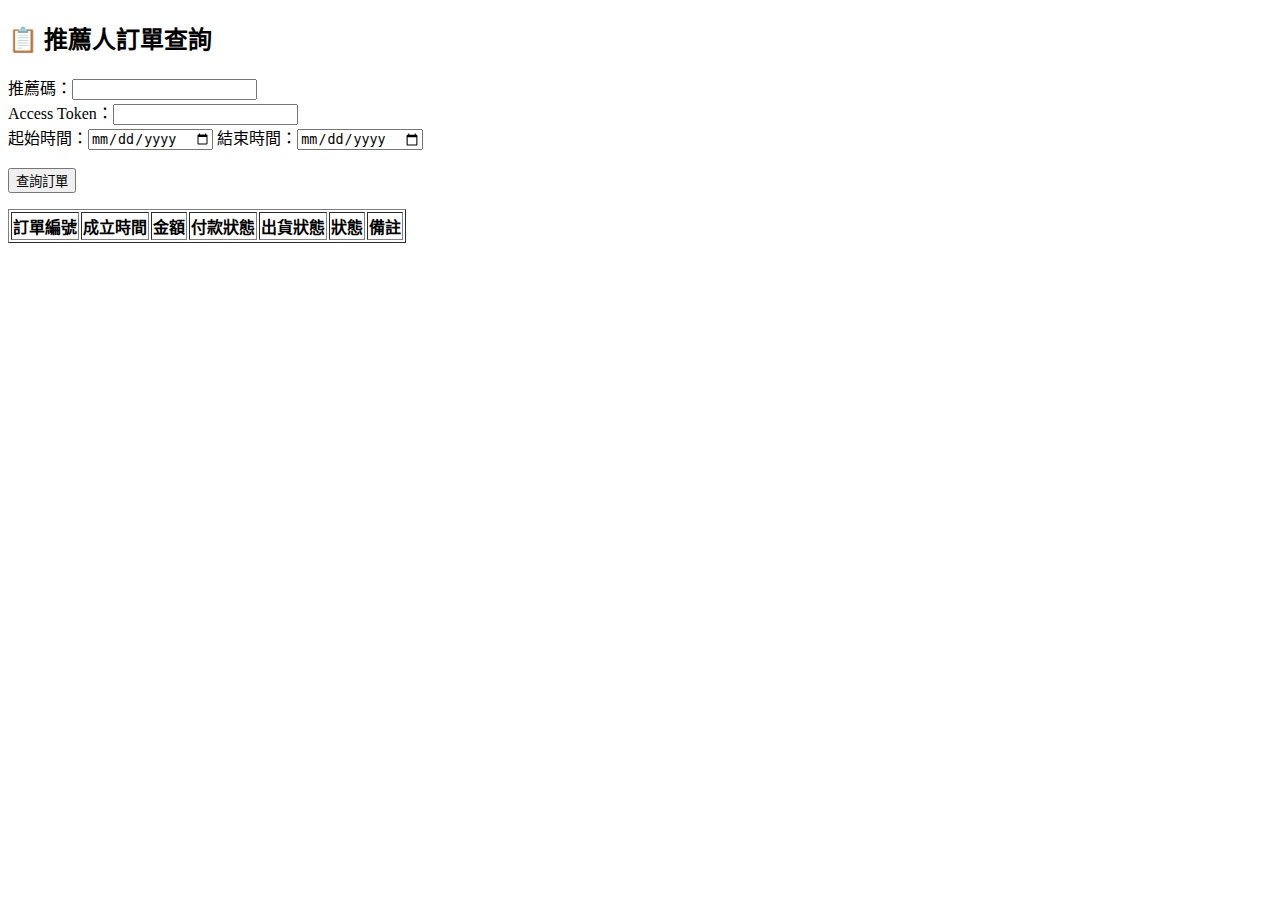
==== index.html @ 6155e8c7 "✨ 加入 GitHub Pages 前端查詢頁面" ====
<!DOCTYPE html>
<html lang="zh-TW">
<head>
  <meta charset="UTF-8" />
  <meta name="viewport" content="width=device-width, initial-scale=1.0"/>
  <title>推薦人訂單查詢</title>
</head>
<body>
  <h2>📋 推薦人訂單查詢</h2>
  <form id="orderForm">
    <label>推薦碼：<input type="text" id="referral_code" required></label><br/>
    <label>Access Token：<input type="text" id="access_token" required></label><br/>
    <label>起始時間：<input type="date" id="start_date"></label>
    <label>結束時間：<input type="date" id="end_date"></label><br/><br/>
    <button type="submit">查詢訂單</button>
  </form>

  <p id="loading" style="display:none;">📡 查詢中，請稍候...</p>
  <p id="summary"></p>
  <button id="exportBtn" style="display:none;">📤 匯出報表 (CSV)</button>

  <table id="resultTable" border="1">
    <thead>
      <tr>
        <th>訂單編號</th>
        <th>成立時間</th>
        <th>金額</th>
        <th>付款狀態</th>
        <th>出貨狀態</th>
        <th>狀態</th>
        <th>備註</th>
      </tr>
    </thead>
    <tbody></tbody>
  </table>

  <script>
    const apiURL = "https://referral-report-api.onrender.com/orders";

    // 如果網址有帶參數，自動填入表單
    window.addEventListener("load", () => {
      const params = new URLSearchParams(window.location.search);
      document.getElementById("referral_code").value = params.get("referral_code") || "";
      document.getElementById("access_token").value = params.get("access_token") || "";
    });

    document.getElementById("orderForm").addEventListener("submit", async function (e) {
      e.preventDefault();
      const code = document.getElementById("referral_code").value.trim();
      const token = document.getElementById("access_token").value.trim();
      const start = document.getElementById("start_date").value;
      const end = document.getElementById("end_date").value;

      const loading = document.getElementById("loading");
      const summary = document.getElementById("summary");
      const tbody = document.querySelector("#resultTable tbody");
      const exportBtn = document.getElementById("exportBtn");
      loading.style.display = "block";
      summary.textContent = "";
      tbody.innerHTML = "";
      exportBtn.style.display = "none";

      try {
        const url = new URL(apiURL);
        url.searchParams.set("referral_code", code);
        url.searchParams.set("access_token", token);
        if (start) url.searchParams.set("created_at_min", start + " 00:00:00");
        if (end) url.searchParams.set("created_at_max", end + " 23:59:59");

        const res = await fetch(url);
        const data = await res.json();

        loading.style.display = "none";

        if (!res.ok || data.error) {
          summary.textContent = `❌ 查詢失敗：${data.error || "未知錯誤"}`;
          return;
        }

        if (data.message) {
          summary.textContent = "查無訂單";
          return;
        }

        let total = 0;
        data.forEach(order => {
          const row = tbody.insertRow();
          row.insertCell().innerText = order.order_number;
          row.insertCell().innerText = order.created_at;
          row.insertCell().innerText = order.total_price;
          row.insertCell().innerText = order.financial_status;
          row.insertCell().innerText = order.fulfillment_status;
          row.insertCell().innerText = order.is_cancelled ? "❌ 已取消" : "✅ 有效";
          row.insertCell().innerText = order.remark || "";
          total += parseFloat(order.total_price);
        });

        summary.textContent = `✅ 共 ${data.length} 筆訂單，總金額：NT$ ${total.toFixed(0)} 元`;
        exportBtn.style.display = "inline-block";

        exportBtn.onclick = () => {
          const csv = "訂單編號,成立時間,金額,付款狀態,出貨狀態,狀態,備註\n" + data.map(o =>
            [o.order_number, o.created_at, o.total_price, o.financial_status, o.fulfillment_status, o.is_cancelled ? "已取消" : "有效", o.remark || ""].join(",")
          ).join("\n");
          const blob = new Blob([csv], { type: "text/csv;charset=utf-8;" });
          const link = document.createElement("a");
          link.href = URL.createObjectURL(blob);
          link.download = `orders_${code}.csv`;
          link.click();
        };
      } catch (err) {
        loading.style.display = "none";
        summary.textContent = `❌ 查詢失敗，請確認後端是否啟動或網路是否通順`;
        console.error(err);
      }
    });
  </script>
</body>
</html>
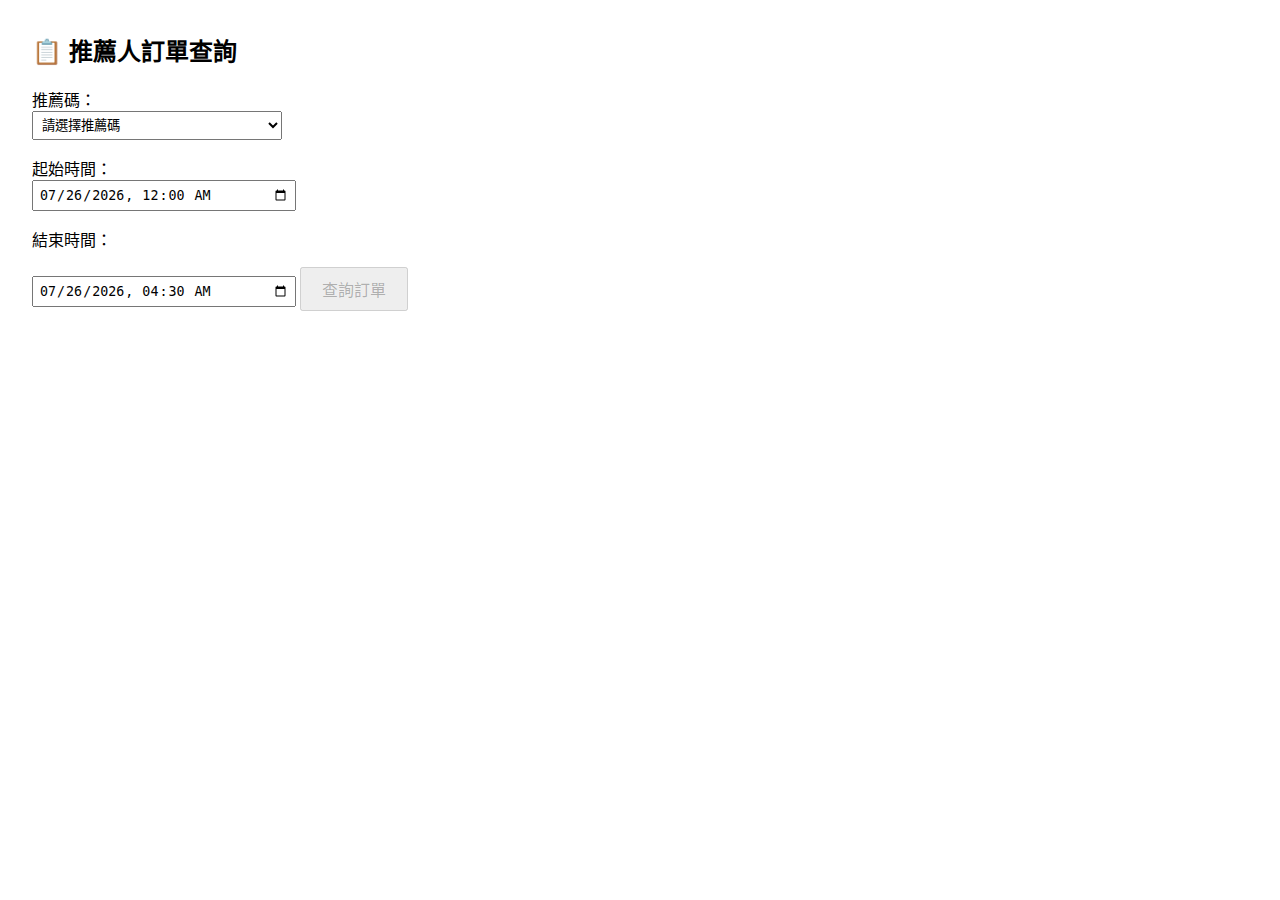
==== commit 2e0802dc: "🎨 改善 UI/UX：下拉選單與半小時時間區段" ====
--- a/index.html
+++ b/index.html
@@ -2,118 +2,105 @@
 <html lang="zh-TW">
 <head>
   <meta charset="UTF-8" />
-  <meta name="viewport" content="width=device-width, initial-scale=1.0"/>
-  <title>推薦人訂單查詢</title>
+  <title>📋 推薦人訂單查詢</title>
+  <style>
+    body {
+      font-family: sans-serif;
+      margin: 2em;
+    }
+    label {
+      display: block;
+      margin-top: 1em;
+    }
+    input, select {
+      padding: 5px;
+      width: 250px;
+    }
+    button {
+      margin-top: 1em;
+      padding: 8px 20px;
+      font-size: 16px;
+    }
+    #token_section {
+      display: none;
+    }
+  </style>
 </head>
 <body>
   <h2>📋 推薦人訂單查詢</h2>
-  <form id="orderForm">
-    <label>推薦碼：<input type="text" id="referral_code" required></label><br/>
-    <label>Access Token：<input type="text" id="access_token" required></label><br/>
-    <label>起始時間：<input type="date" id="start_date"></label>
-    <label>結束時間：<input type="date" id="end_date"></label><br/><br/>
-    <button type="submit">查詢訂單</button>
-  </form>
 
-  <p id="loading" style="display:none;">📡 查詢中，請稍候...</p>
-  <p id="summary"></p>
-  <button id="exportBtn" style="display:none;">📤 匯出報表 (CSV)</button>
+  <label for="referral_code">推薦碼：</label>
+  <select id="referral_code" onchange="onReferralChange()">
+    <option value="">請選擇推薦碼</option>
+    <option value="LAVONS88">LAVONS88</option>
+    <option value="LAVONS_WINNIE">LAVONS_WINNIE</option>
+    <option value="LAVONS_XIAOSHAN">LAVONS_XIAOSHAN</option>
+  </select>
 
-  <table id="resultTable" border="1">
-    <thead>
-      <tr>
-        <th>訂單編號</th>
-        <th>成立時間</th>
-        <th>金額</th>
-        <th>付款狀態</th>
-        <th>出貨狀態</th>
-        <th>狀態</th>
-        <th>備註</th>
-      </tr>
-    </thead>
-    <tbody></tbody>
-  </table>
+  <div id="token_section">
+    <label for="access_token">Access Token：</label>
+    <input type="password" id="access_token" />
+  </div>
+
+  <label for="start_time">起始時間：</label>
+  <input type="datetime-local" id="start_time" />
+
+  <label for="end_time">結束時間：</label>
+  <input type="datetime-local" id="end_time" />
+
+  <button id="query_btn" onclick="fetchOrders()" disabled>查詢訂單</button>
+
+  <pre id="result"></pre>
 
   <script>
-    const apiURL = "https://referral-report-api.onrender.com/orders";
+    function onReferralChange() {
+      const code = document.getElementById("referral_code").value;
+      const tokenSection = document.getElementById("token_section");
+      const tokenInput = document.getElementById("access_token");
+      tokenSection.style.display = code ? "block" : "none";
+      tokenInput.value = "";
+      updateButtonState();
+    }
 
-    // 如果網址有帶參數，自動填入表單
-    window.addEventListener("load", () => {
-      const params = new URLSearchParams(window.location.search);
-      document.getElementById("referral_code").value = params.get("referral_code") || "";
-      document.getElementById("access_token").value = params.get("access_token") || "";
-    });
+    function updateButtonState() {
+      const code = document.getElementById("referral_code").value;
+      const token = document.getElementById("access_token").value;
+      const btn = document.getElementById("query_btn");
+      btn.disabled = !(code && token);
+    }
 
-    document.getElementById("orderForm").addEventListener("submit", async function (e) {
-      e.preventDefault();
-      const code = document.getElementById("referral_code").value.trim();
-      const token = document.getElementById("access_token").value.trim();
-      const start = document.getElementById("start_date").value;
-      const end = document.getElementById("end_date").value;
+    document.getElementById("access_token").addEventListener("input", updateButtonState);
 
-      const loading = document.getElementById("loading");
-      const summary = document.getElementById("summary");
-      const tbody = document.querySelector("#resultTable tbody");
-      const exportBtn = document.getElementById("exportBtn");
-      loading.style.display = "block";
-      summary.textContent = "";
-      tbody.innerHTML = "";
-      exportBtn.style.display = "none";
+    function fetchOrders() {
+      const referral = document.getElementById("referral_code").value;
+      const token = document.getElementById("access_token").value;
+      const start = document.getElementById("start_time").value.replace("T", " ");
+      const end = document.getElementById("end_time").value.replace("T", " ");
 
-      try {
-        const url = new URL(apiURL);
-        url.searchParams.set("referral_code", code);
-        url.searchParams.set("access_token", token);
-        if (start) url.searchParams.set("created_at_min", start + " 00:00:00");
-        if (end) url.searchParams.set("created_at_max", end + " 23:59:59");
+      const url = `https://referral-report-api.onrender.com/orders?referral_code=${referral}&access_token=${token}&created_at_min=${start}&created_at_max=${end}`;
+      const resultBox = document.getElementById("result");
+      resultBox.textContent = "⏳ 查詢中...";
 
-        const res = await fetch(url);
-        const data = await res.json();
+      fetch(url)
+        .then((res) => res.json())
+        .then((data) => {
+          resultBox.textContent = JSON.stringify(data, null, 2);
+        })
+        .catch((err) => {
+          resultBox.textContent = "❌ 發生錯誤：" + err.message;
+        });
+    }
 
-        loading.style.display = "none";
+    // 預設填入今天 00:00 ~ 現在時間（整點/半點）
+    window.onload = () => {
+      const now = new Date();
+      now.setMinutes(now.getMinutes() < 30 ? 0 : 30, 0, 0);
+      const today = new Date(now.getFullYear(), now.getMonth(), now.getDate());
 
-        if (!res.ok || data.error) {
-          summary.textContent = `❌ 查詢失敗：${data.error || "未知錯誤"}`;
-          return;
-        }
-
-        if (data.message) {
-          summary.textContent = "查無訂單";
-          return;
-        }
-
-        let total = 0;
-        data.forEach(order => {
-          const row = tbody.insertRow();
-          row.insertCell().innerText = order.order_number;
-          row.insertCell().innerText = order.created_at;
-          row.insertCell().innerText = order.total_price;
-          row.insertCell().innerText = order.financial_status;
-          row.insertCell().innerText = order.fulfillment_status;
-          row.insertCell().innerText = order.is_cancelled ? "❌ 已取消" : "✅ 有效";
-          row.insertCell().innerText = order.remark || "";
-          total += parseFloat(order.total_price);
-        });
-
-        summary.textContent = `✅ 共 ${data.length} 筆訂單，總金額：NT$ ${total.toFixed(0)} 元`;
-        exportBtn.style.display = "inline-block";
-
-        exportBtn.onclick = () => {
-          const csv = "訂單編號,成立時間,金額,付款狀態,出貨狀態,狀態,備註\n" + data.map(o =>
-            [o.order_number, o.created_at, o.total_price, o.financial_status, o.fulfillment_status, o.is_cancelled ? "已取消" : "有效", o.remark || ""].join(",")
-          ).join("\n");
-          const blob = new Blob([csv], { type: "text/csv;charset=utf-8;" });
-          const link = document.createElement("a");
-          link.href = URL.createObjectURL(blob);
-          link.download = `orders_${code}.csv`;
-          link.click();
-        };
-      } catch (err) {
-        loading.style.display = "none";
-        summary.textContent = `❌ 查詢失敗，請確認後端是否啟動或網路是否通順`;
-        console.error(err);
-      }
-    });
+      const fmt = (d) => d.toISOString().slice(0, 16);
+      document.getElementById("start_time").value = fmt(today);
+      document.getElementById("end_time").value = fmt(now);
+    };
   </script>
 </body>
 </html>
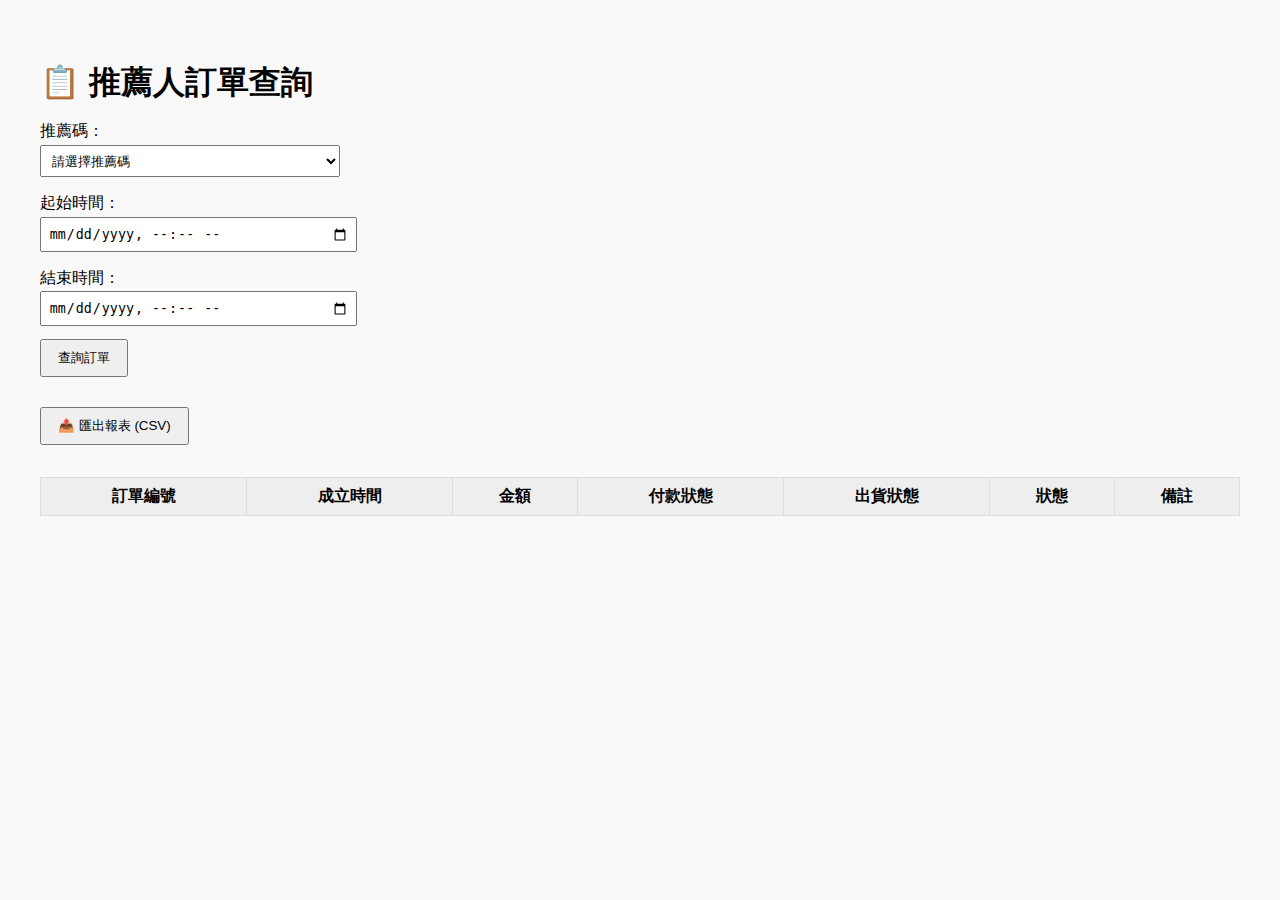
==== commit ba6d059a: "✨ 前端頁面支援推薦碼下拉 + 統計資訊顯示" ====
--- a/index.html
+++ b/index.html
@@ -1,106 +1,151 @@
 <!DOCTYPE html>
-<html lang="zh-TW">
+<html lang="zh-Hant">
 <head>
-  <meta charset="UTF-8" />
+  <meta charset="UTF-8">
   <title>📋 推薦人訂單查詢</title>
   <style>
-    body {
-      font-family: sans-serif;
-      margin: 2em;
-    }
-    label {
-      display: block;
-      margin-top: 1em;
-    }
-    input, select {
-      padding: 5px;
-      width: 250px;
-    }
-    button {
-      margin-top: 1em;
-      padding: 8px 20px;
-      font-size: 16px;
-    }
-    #token_section {
-      display: none;
-    }
+    body { font-family: sans-serif; padding: 2em; background: #f9f9f9; }
+    h1 { margin-bottom: 0.5em; }
+    label { display: block; margin-top: 1em; }
+    input, select { padding: 0.5em; width: 300px; margin-top: 0.2em; }
+    button { padding: 0.6em 1.2em; margin-top: 1em; }
+    table { margin-top: 2em; border-collapse: collapse; width: 100%; background: white; }
+    th, td { border: 1px solid #ddd; padding: 0.5em; text-align: center; }
+    th { background: #eee; }
+    .hidden { display: none; }
+    #stats { margin-top: 1em; font-weight: bold; color: #333; }
   </style>
 </head>
 <body>
-  <h2>📋 推薦人訂單查詢</h2>
+  <h1>📋 推薦人訂單查詢</h1>
 
-  <label for="referral_code">推薦碼：</label>
-  <select id="referral_code" onchange="onReferralChange()">
+  <label>推薦碼：</label>
+  <select id="referralCode" onchange="onCodeChange()">
     <option value="">請選擇推薦碼</option>
     <option value="LAVONS88">LAVONS88</option>
     <option value="LAVONS_WINNIE">LAVONS_WINNIE</option>
     <option value="LAVONS_XIAOSHAN">LAVONS_XIAOSHAN</option>
   </select>
 
-  <div id="token_section">
-    <label for="access_token">Access Token：</label>
-    <input type="password" id="access_token" />
+  <div id="tokenBlock" class="hidden">
+    <label>Access Token：</label>
+    <input type="text" id="accessToken" placeholder="請輸入 token" />
   </div>
 
-  <label for="start_time">起始時間：</label>
-  <input type="datetime-local" id="start_time" />
+  <label>起始時間：</label>
+  <input type="datetime-local" id="startTime" />
 
-  <label for="end_time">結束時間：</label>
-  <input type="datetime-local" id="end_time" />
+  <label>結束時間：</label>
+  <input type="datetime-local" id="endTime" />
 
-  <button id="query_btn" onclick="fetchOrders()" disabled>查詢訂單</button>
+  <br>
+  <button onclick="fetchOrders()">查詢訂單</button>
 
-  <pre id="result"></pre>
+  <div id="stats"></div>
+  <button onclick="exportCSV()">📤 匯出報表 (CSV)</button>
+
+  <table id="results">
+    <thead>
+      <tr>
+        <th>訂單編號</th>
+        <th>成立時間</th>
+        <th>金額</th>
+        <th>付款狀態</th>
+        <th>出貨狀態</th>
+        <th>狀態</th>
+        <th>備註</th>
+      </tr>
+    </thead>
+    <tbody></tbody>
+  </table>
 
   <script>
-    function onReferralChange() {
-      const code = document.getElementById("referral_code").value;
-      const tokenSection = document.getElementById("token_section");
-      const tokenInput = document.getElementById("access_token");
-      tokenSection.style.display = code ? "block" : "none";
-      tokenInput.value = "";
-      updateButtonState();
+    function onCodeChange() {
+      const code = document.getElementById('referralCode').value;
+      document.getElementById('tokenBlock').classList.toggle('hidden', !code);
     }
 
-    function updateButtonState() {
-      const code = document.getElementById("referral_code").value;
-      const token = document.getElementById("access_token").value;
-      const btn = document.getElementById("query_btn");
-      btn.disabled = !(code && token);
+    function formatDate(dateStr) {
+      const d = new Date(dateStr);
+      return d.toISOString().replace('T', ' ').split('.')[0];
     }
 
-    document.getElementById("access_token").addEventListener("input", updateButtonState);
+    function fetchOrders() {
+      const code = document.getElementById('referralCode').value;
+      const token = document.getElementById('accessToken').value;
+      const start = document.getElementById('startTime').value;
+      const end = document.getElementById('endTime').value;
 
-    function fetchOrders() {
-      const referral = document.getElementById("referral_code").value;
-      const token = document.getElementById("access_token").value;
-      const start = document.getElementById("start_time").value.replace("T", " ");
-      const end = document.getElementById("end_time").value.replace("T", " ");
+      if (!code || !token || !start || !end) {
+        alert('請完整填寫所有欄位');
+        return;
+      }
 
-      const url = `https://referral-report-api.onrender.com/orders?referral_code=${referral}&access_token=${token}&created_at_min=${start}&created_at_max=${end}`;
-      const resultBox = document.getElementById("result");
-      resultBox.textContent = "⏳ 查詢中...";
+      const url = `https://referral-report-api.onrender.com/orders?referral_code=${code}&access_token=${token}&created_at_min=${start.replace('T', ' ')}&created_at_max=${end.replace('T', ' ')}`;
+      fetch(url)
+        .then(res => res.json())
+        .then(data => {
+          if (data.message) {
+            alert(data.message);
+            return;
+          }
 
-      fetch(url)
-        .then((res) => res.json())
-        .then((data) => {
-          resultBox.textContent = JSON.stringify(data, null, 2);
-        })
-        .catch((err) => {
-          resultBox.textContent = "❌ 發生錯誤：" + err.message;
+          renderTable(data);
+          renderStats(data);
+          window._csvData = data; // 暫存給 CSV 匯出用
         });
     }
 
-    // 預設填入今天 00:00 ~ 現在時間（整點/半點）
-    window.onload = () => {
-      const now = new Date();
-      now.setMinutes(now.getMinutes() < 30 ? 0 : 30, 0, 0);
-      const today = new Date(now.getFullYear(), now.getMonth(), now.getDate());
+    function renderTable(data) {
+      const tbody = document.querySelector("#results tbody");
+      tbody.innerHTML = "";
+      data.forEach(order => {
+        const row = document.createElement("tr");
+        row.innerHTML = `
+          <td>${order.order_number}</td>
+          <td>${formatDate(order.created_at)}</td>
+          <td>${order.total_price}</td>
+          <td>${order.financial_status}</td>
+          <td>${order.fulfillment_status}</td>
+          <td>${order.is_cancelled ? "❌ 已取消" : "✅ 有效"}</td>
+          <td>${order.remark || ""}</td>
+        `;
+        tbody.appendChild(row);
+      });
+    }
 
-      const fmt = (d) => d.toISOString().slice(0, 16);
-      document.getElementById("start_time").value = fmt(today);
-      document.getElementById("end_time").value = fmt(now);
-    };
+    function renderStats(data) {
+      const paid = data.filter(o => o.financial_status === "paid" && !o.is_cancelled);
+      const count = paid.length;
+      const total = paid.reduce((sum, o) => sum + parseFloat(o.total_price), 0);
+      const shipping = paid.reduce((sum, o) => sum + parseFloat(o.shipping_fee || 0), 0);
+
+      document.getElementById("stats").innerHTML =
+        `✅ 共 <b>${count}</b> 筆有效訂單，總金額：<b>NT$ ${total.toFixed(0)}</b>，總運費：<b>NT$ ${shipping.toFixed(0)}</b>`;
+    }
+
+    function exportCSV() {
+      const data = window._csvData || [];
+      if (data.length === 0) return alert("沒有資料可匯出");
+
+      const header = ["訂單編號", "成立時間", "金額", "付款狀態", "出貨狀態", "狀態", "備註"];
+      const rows = data.map(o => [
+        o.order_number,
+        formatDate(o.created_at),
+        o.total_price,
+        o.financial_status,
+        o.fulfillment_status,
+        o.is_cancelled ? "❌ 已取消" : "✅ 有效",
+        o.remark || ""
+      ]);
+
+      const csvContent = [header, ...rows].map(e => e.join("\t")).join("\n");
+      const blob = new Blob([csvContent], { type: "text/csv;charset=utf-8;" });
+      const link = document.createElement("a");
+      link.href = URL.createObjectURL(blob);
+      link.download = "referral_orders.csv";
+      link.click();
+    }
   </script>
 </body>
 </html>
